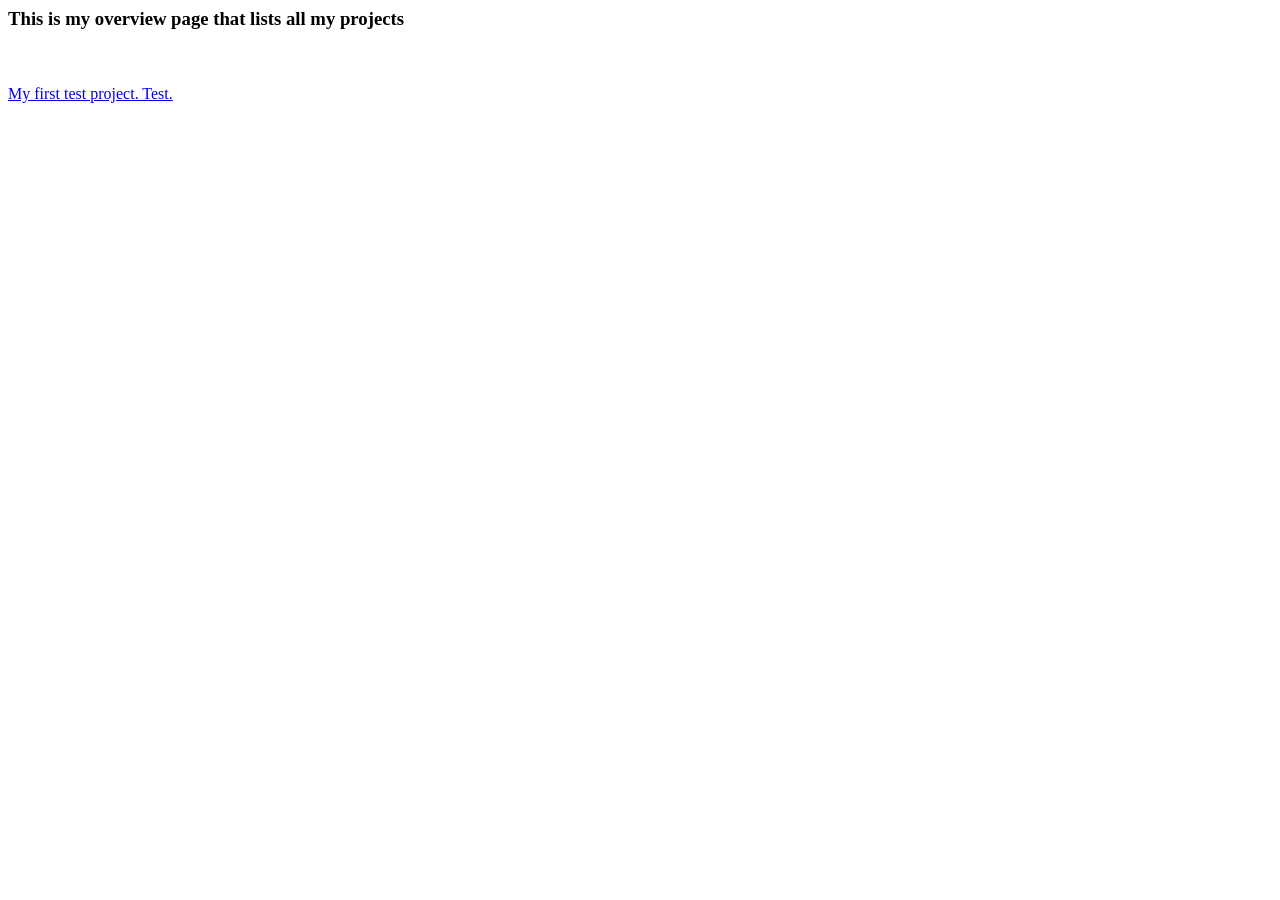
==== index.html @ a7fb6021 "Another update." ====
<html>
<head></head>
<body>
    <h3>This is my overview page that lists all my projects</h3>
    <br/>
    <br/>
    <a href="./test/index.html">My first test project. Test.</a>
    <br/>
    <br/>
</body>
</html>
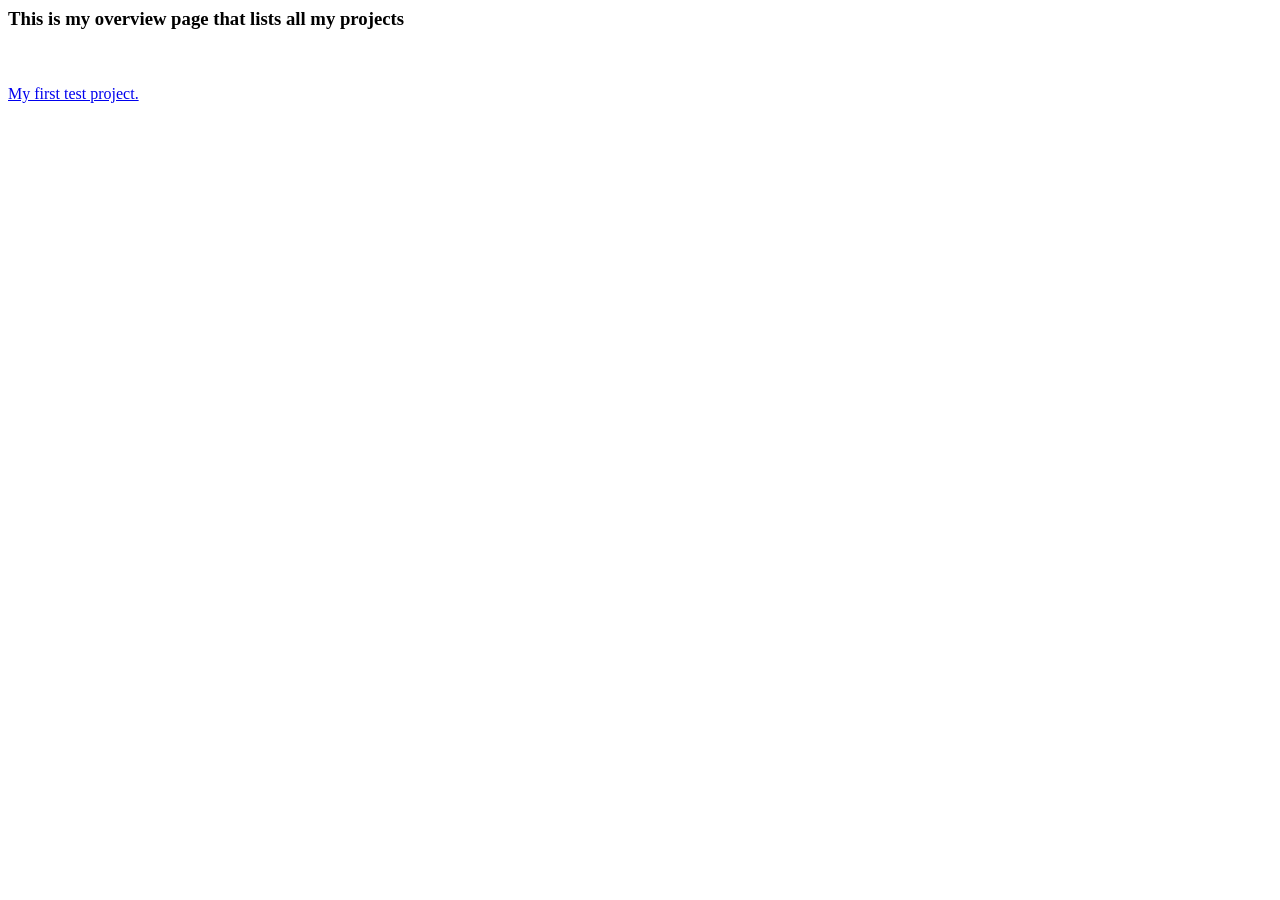
==== commit d767902a: "Latest changes." ====
--- a/index.html
+++ b/index.html
@@ -4,7 +4,7 @@
     <h3>This is my overview page that lists all my projects</h3>
     <br/>
     <br/>
-    <a href="./test/index.html">My first test project. Test.</a>
+    <a href="./test/index.html">My first test project.</a>
     <br/>
     <br/>
 </body>
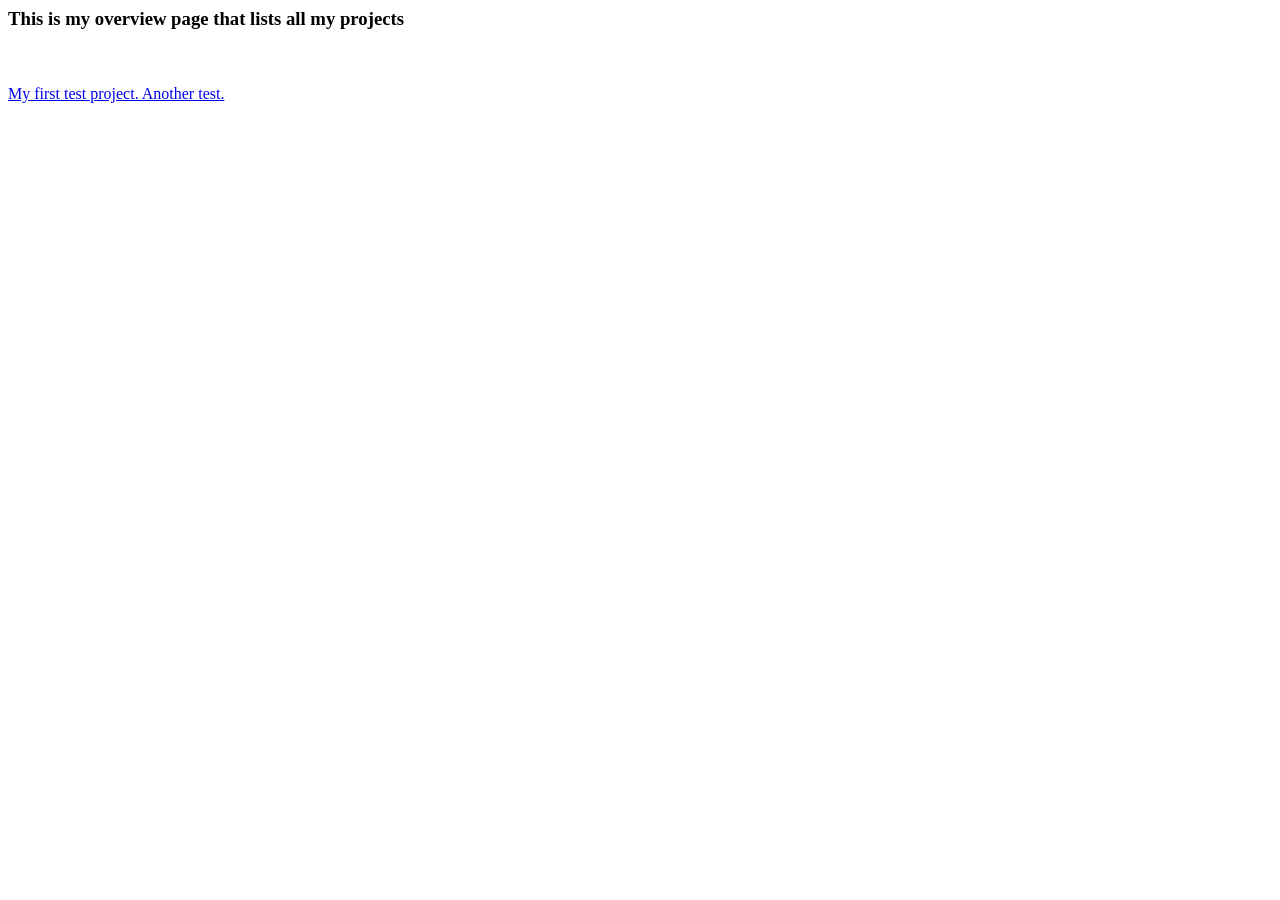
==== commit 7649bd80: "Latest changes." ====
--- a/index.html
+++ b/index.html
@@ -4,7 +4,7 @@
     <h3>This is my overview page that lists all my projects</h3>
     <br/>
     <br/>
-    <a href="./test/index.html">My first test project.</a>
+    <a href="./test/index.html">My first test project. Another test.</a>
     <br/>
     <br/>
 </body>
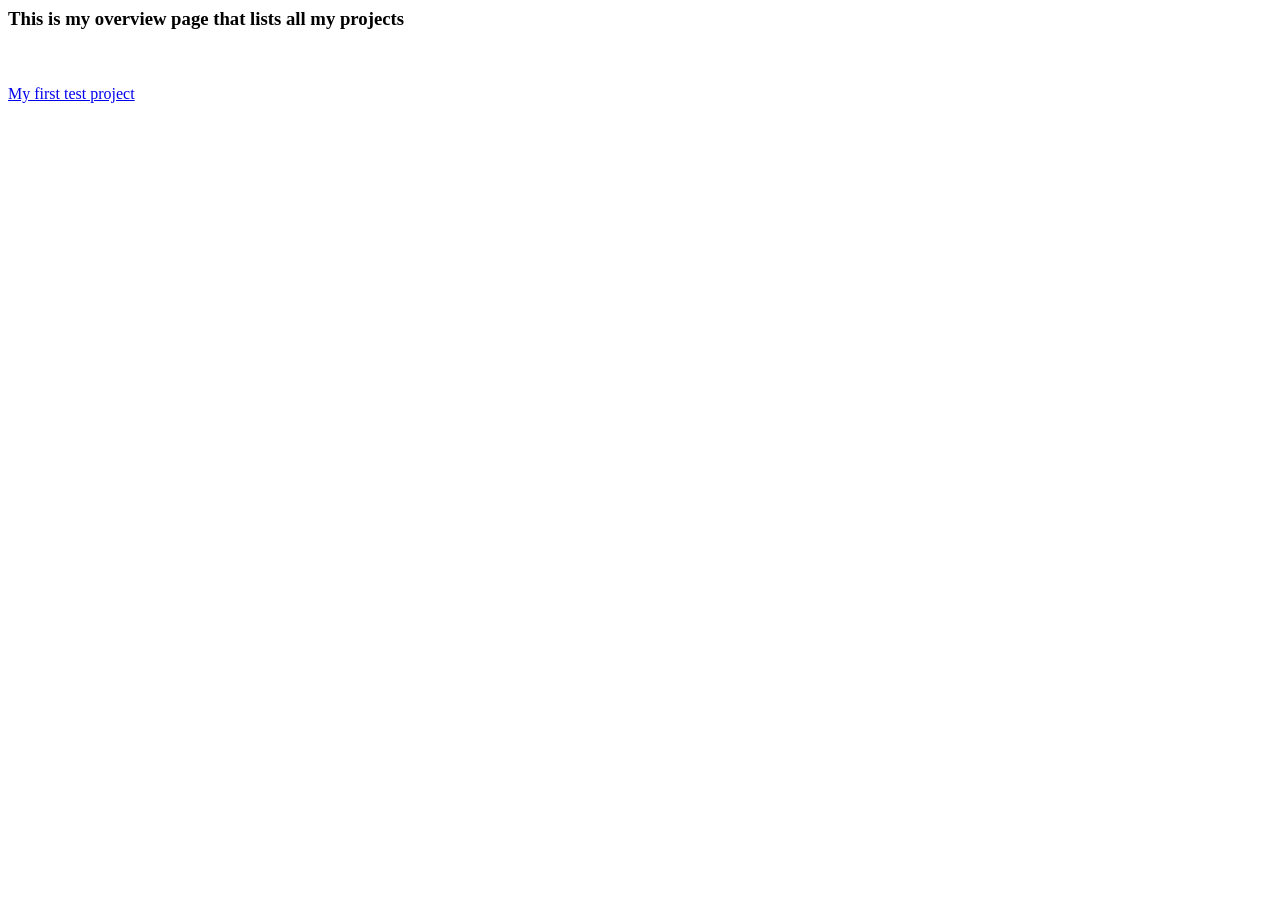
==== commit dda8246a: "small update" ====
--- a/index.html
+++ b/index.html
@@ -4,7 +4,7 @@
     <h3>This is my overview page that lists all my projects</h3>
     <br/>
     <br/>
-    <a href="./test/index.html">My first test project. Another test.</a>
+    <a href="./test/index.html">My first test project</a>
     <br/>
     <br/>
 </body>
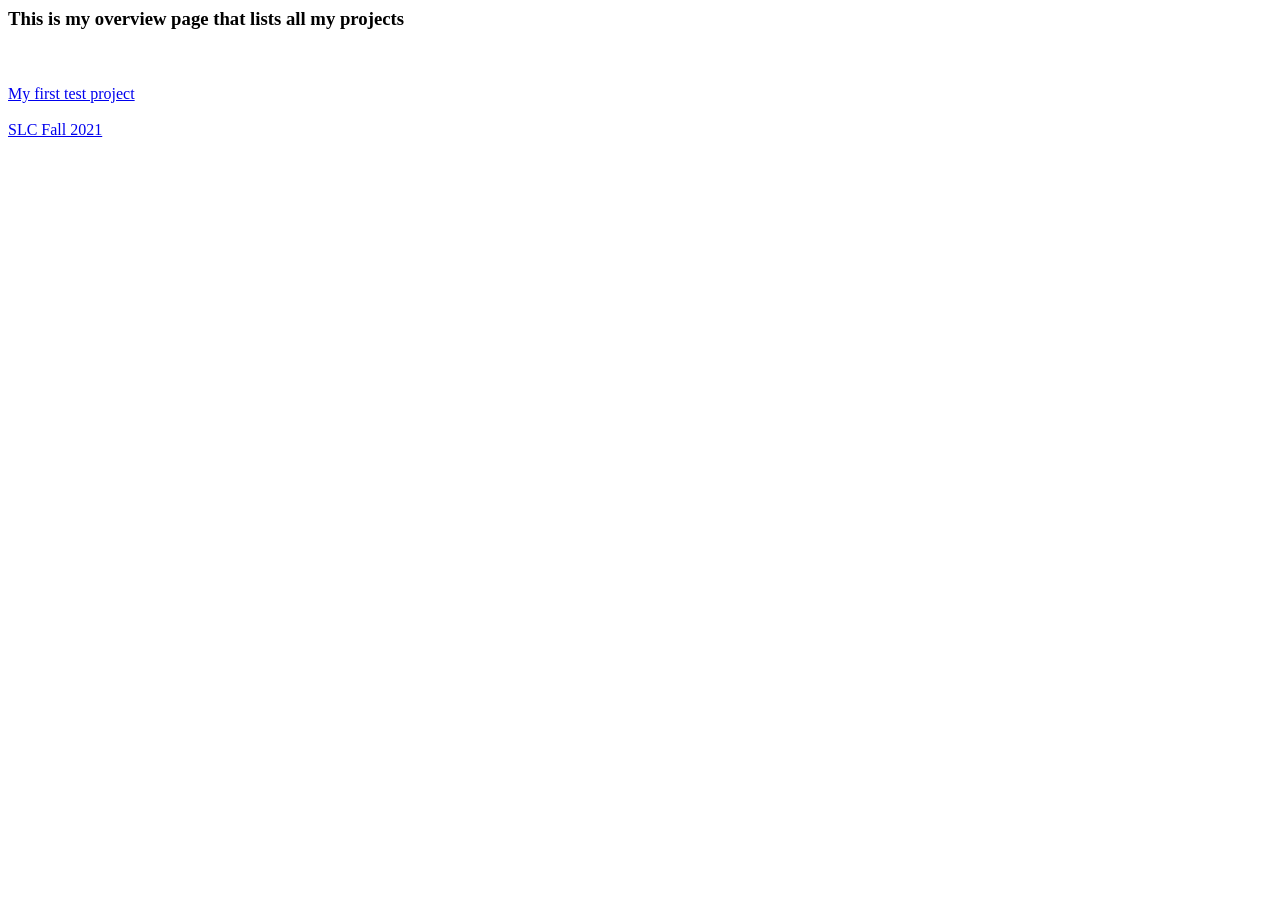
==== commit 25e486d0: "made intro page for SLC" ====
--- a/index.html
+++ b/index.html
@@ -7,5 +7,6 @@
     <a href="./test/index.html">My first test project</a>
     <br/>
     <br/>
+    <a href="./SLC_Fall_2021/index.html">SLC Fall 2021</a>
 </body>
 </html>
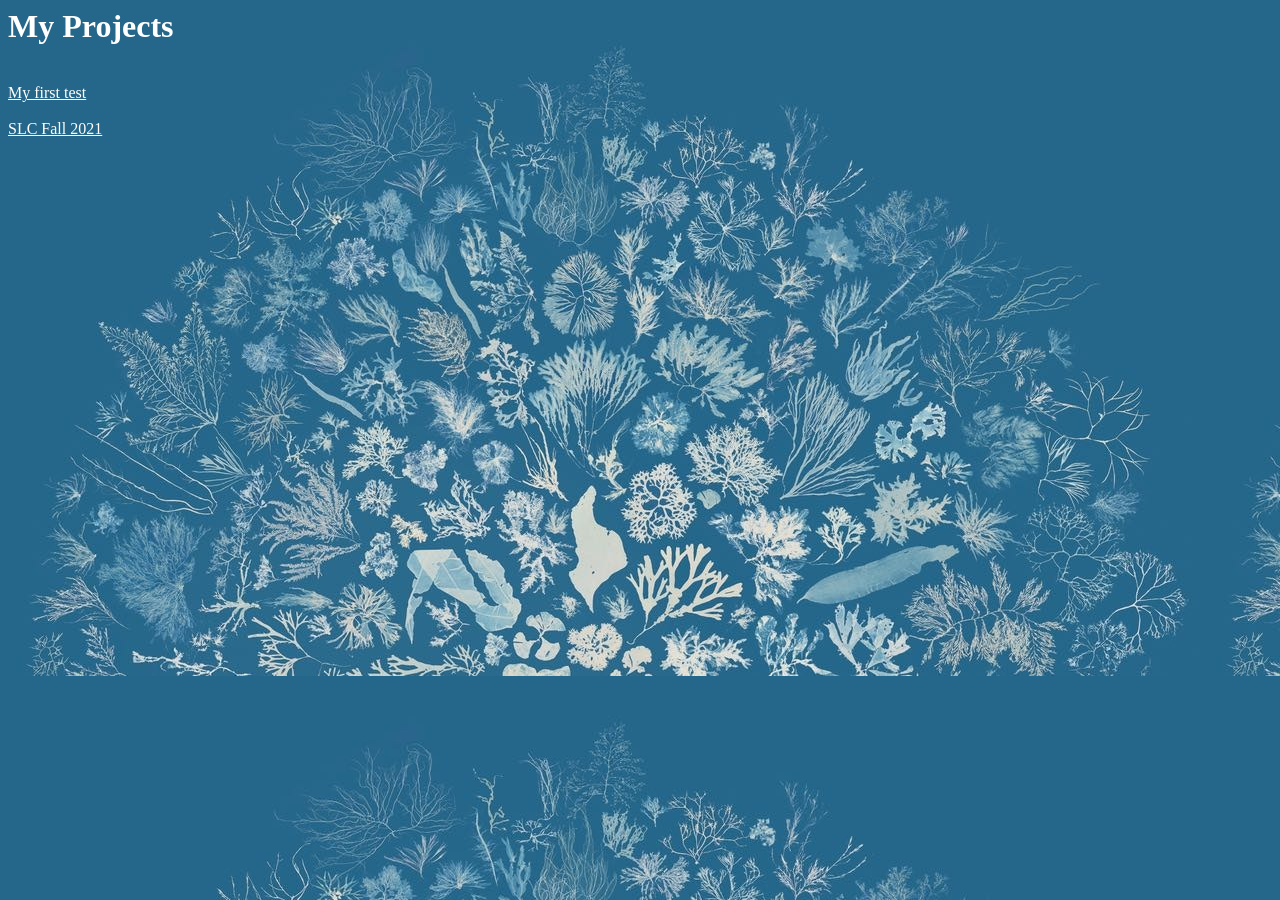
==== commit 854c608c: "created slideshow" ====
--- a/index.html
+++ b/index.html
@@ -1,12 +1,24 @@
 <html>
-<head></head>
-<body>
-    <h3>This is my overview page that lists all my projects</h3>
-    <br/>
-    <br/>
-    <a href="./test/index.html">My first test project</a>
-    <br/>
-    <br/>
+
+<head>
+    <style>
+        .pages {
+            background-image: url("my_page_background.jpg");
+            color: white;
+        }
+        a {
+            color: white;
+        }
+    </style>
+</head>
+
+<body class="pages">
+    <h1>My Projects</h1>
+    <br />
+    <a href="./test/index.html">My first test</a>
+    <br />
+    <br />
     <a href="./SLC_Fall_2021/index.html">SLC Fall 2021</a>
 </body>
-</html>
+
+</html>
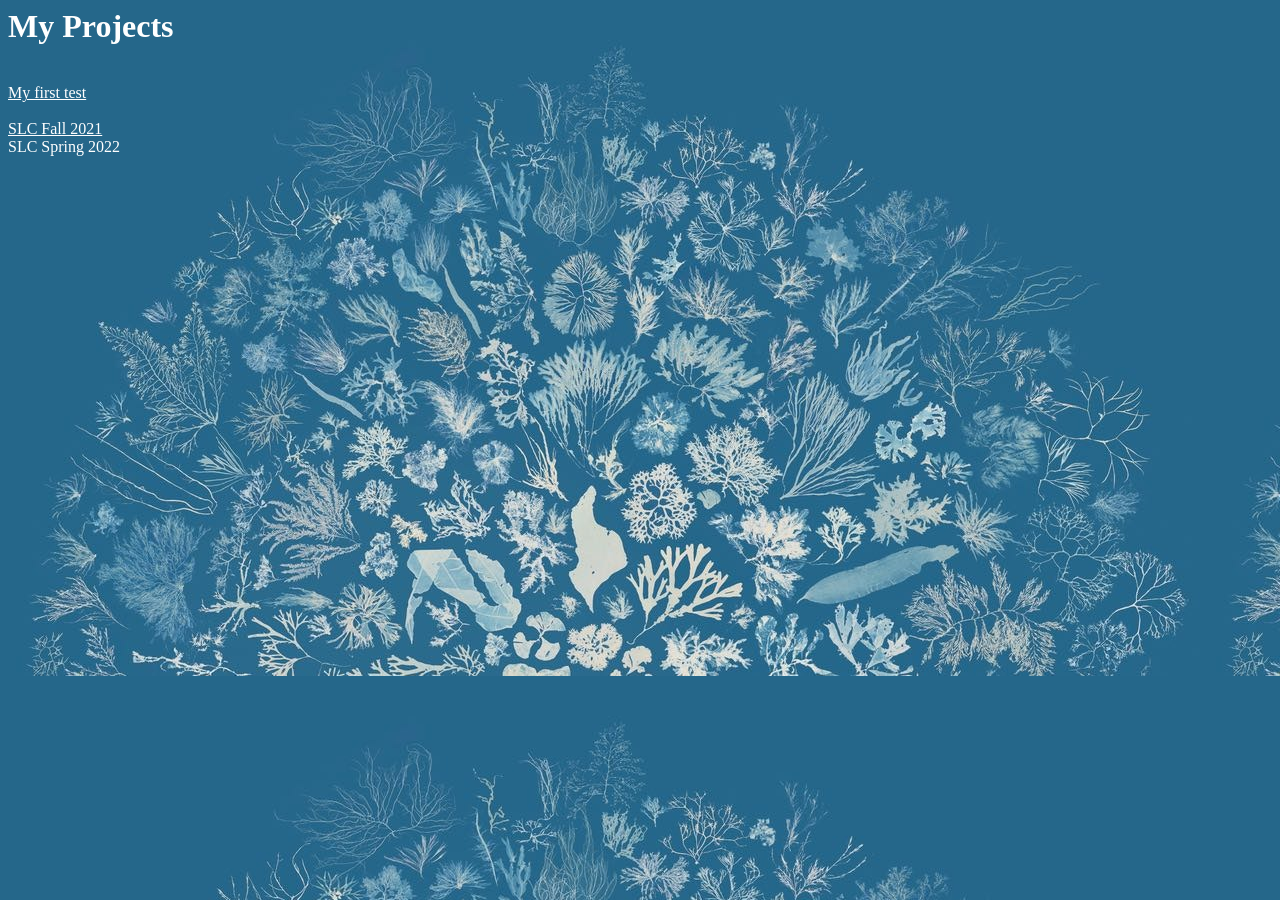
==== commit da650c38: "new spring 2022 SLC" ====
--- a/index.html
+++ b/index.html
@@ -19,6 +19,8 @@
     <br />
     <br />
     <a href="./SLC_Fall_2021/index.html">SLC Fall 2021</a>
+    <br />
+    <a herf="./SLC_Spring_2022/index.html">SLC Spring 2022</a>
 </body>
 
 </html>
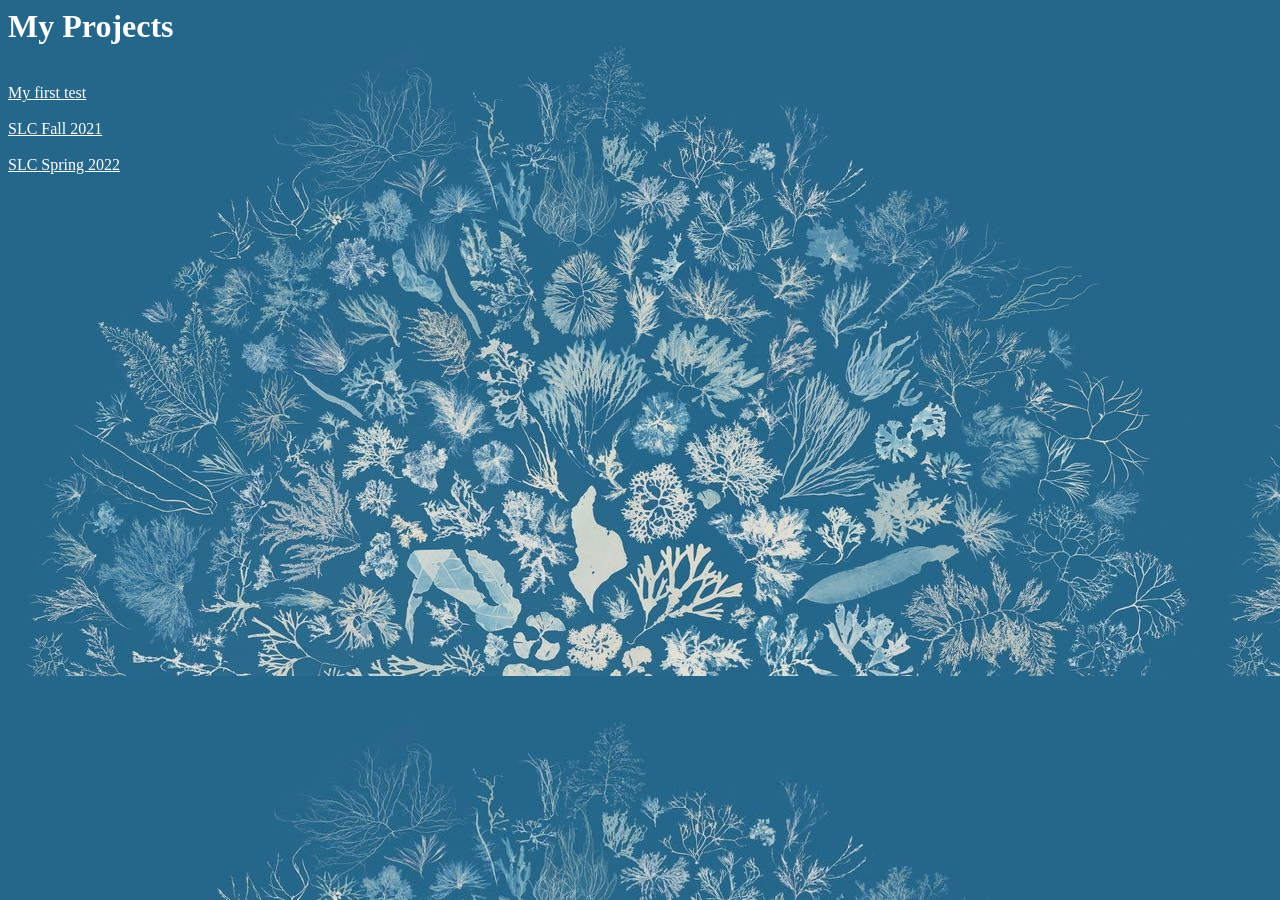
==== commit b0af91b9: "half of changes" ====
--- a/index.html
+++ b/index.html
@@ -20,7 +20,8 @@
     <br />
     <a href="./SLC_Fall_2021/index.html">SLC Fall 2021</a>
     <br />
-    <a herf="./SLC_Spring_2022/index.html">SLC Spring 2022</a>
+    <br />
+    <a href="./SLC_Spring_2022/index.html">SLC Spring 2022</a>
 </body>
 
 </html>
